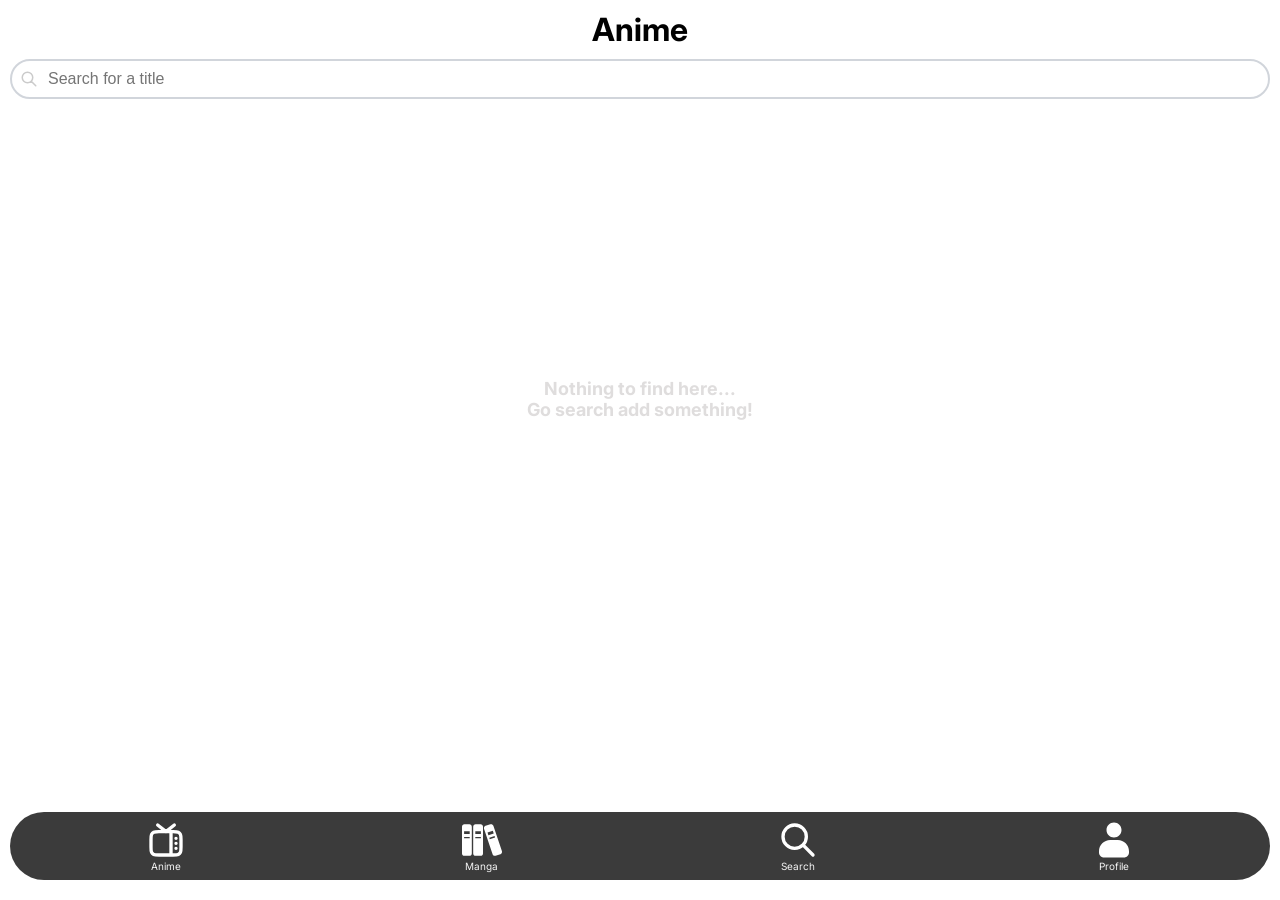
==== manga.html @ dbbde753 "Add manga list page and search controls Adds a manga navigation page with local watchlist rendering," ====
<!doctype html>
<html>
  <head>
    <link rel="stylesheet" href="index.css" />
    <meta name="viewport" content="width=device-width, initial-scale=1.0" />
    <link rel="preconnect" href="https://fonts.googleapis.com">
    <link rel="preconnect" href="https://fonts.gstatic.com" crossorigin>
    <link href="https://fonts.googleapis.com/css2?family=Inter:ital,opsz,wght@0,14..32,100..900;1,14..32,100..900&display=swap" rel="stylesheet">
    <title>MyWatchlist</title>

    <link rel="stylesheet" href="index.css" />
    <link rel="icon" type="image/x-icon" href="/images/favicon.ico" />
    <link
      rel="icon"
      href="images/favicon/favicon.svg"
      type="image/svg+xml"
      sizes="any"
    />
    <link
      rel="icon"
      href="images/favicon/favicon-48x48.png"
      type="image/png"
      sizes="48x48"
    />
    <link rel="shortcut icon" href="images/favicon/favicon.ico" />
    <link
      rel="apple-touch-icon"
      href="images/favicon/apple-touch-icon.png"
      sizes="180x180"
    />
    <link rel="manifest" href="/site.webmanifest" />
    <meta name="theme-color" content="#6d4aff" />
  </head>

  <!-- BODY -->

  <body>
    <header>
      <nav>
        <a href="./index.html">
            <img class="nav-icon" src="images/tv.svg"/>
            <p>Anime</p>
        </a>
        <a href="./manga.html">
            <img class="nav-icon" src="images/bookshelf(light).svg"/>
            <p>Manga</p>
        </a>
        <a href="./search.html">
            <img class="nav-icon" src="images/search.svg"/>
            <p>Search</p>
        </a>
        <a href="./search.html">
            <img class="nav-icon" src="images/avatar.svg"/>
            <p>Profile</p>
        </a>
      </nav>
    </header>

    <main>
        <h1>Anime</h1>
        <form id="find-anime">
            <img src="images/search.svg" class="search-icon" />
            <input id="find-anime-search" type="search" placeholder="Search for a title">
        </form>
        <ul id="anime-container"></ul>
    </main>

    <footer></footer>

    <script src="mylist.js"></script>
  </body>
</html>
---- index.css ----
html, body {
    margin: 0;
    padding: 0;
}

body{
    font-family: "Inter", sans-serif;
}

main{
    padding: 0 10px;
}

*{
    box-sizing: border-box;
}

/* header */

nav{
    background-color: #3b3b3b;
    border-radius: 40px;
    padding: 8px 0;
    
    position: fixed;
    bottom: 20px;
    left: 10px;
    right: 10px;
    
    display: flex;
    align-items: center;
    justify-content: space-around;
    gap: 5px;
}

header a{
    padding: 0 10px;
    text-decoration: none;

    display: flex;
    flex-direction: column;
    justify-content: space-between;
    align-items: center;
}

.nav-icon{
    height: 40px;
    filter: invert(1);   /* black → white */
}

header p{
    color: whitesmoke;
    font-size: 0.625rem;
    margin: 0;
    padding: 0;
}

/* searchbar */

#find-anime{
    position: relative;
    display: flex;
    align-items: center;
    /* justify-content: center; */
}

#find-anime-search{
    margin-top: 10px;
    width: 100%;
    height: 40px;
    appearance: none;
    font-size: 1rem;
    color: #111827;

    padding-left: 36px;
    border: 2px solid #D1D5DB;
    border-radius: 30px;
}

.search-icon{
    position: absolute;
    left: 10px;
    top: 50%;
    transform: translateY(-50%);
    margin-top: 5px;

    width: 18px;
    height: 18px;
    pointer-events: none;
    opacity: 0.2;
}

/* search content */

ul,li{
    list-style: none;
    margin: 0;
    padding: 0;
}

#items-container{
    display: grid;
    grid-template-columns: 1fr;
    gap: 10px;
    margin-top: 10px;
}

.search-card{
    display: flex;
    gap: 8px;
    padding: 10px;
    margin: 0;

    border: #D1D5DB 1px solid;
    border-radius: 5px;
}

.search-card > img{
    width: 100px;
    aspect-ratio: 2/3;
    object-fit: cover;
    flex-shrink: 0;
    align-self: flex-start;
    border-radius: 3px;
}

.card-text > *,
.card-span > *{
    margin: 0;
    padding: 0;
}

.card-text{
    display: flex;
    flex-direction: column;
    gap: 8px;
}

.card-span{
    display: flex;
    gap: 5px;
    font-size: 0.75rem;
    color: #111827;
}

.card-span > * + *::before {
    content: "·";
    margin-right: 5px;
    color: #111827;
}

.anime-desc,.card-span{
    font-weight: 400;
}

.anime-desc{
    display: -webkit-box;
    -webkit-line-clamp: 6;
    line-clamp: 6;
    -webkit-box-orient: vertical;
    overflow: hidden;
    font-size: 0.875rem;
    color: #6B7280;
}

.card-tags{
    font-size: 0.75rem;
}

/* no content */
.no-titles{
    position: fixed;
    left: 50%;
    top: 40%;
    transform: translateX(-50%);
    size: 100px;

    display: flex;
    flex-direction: column;    
}
.blank-search{
    color: #DFDDDD;
    font-size: 1.125rem;
    font-weight: bold;
    text-align: center;
}

/* anime list */
h1{
    text-align: center;
    margin: 10px 0 0;
}

#anime-container{
    margin-top: 10px;
    display: grid;
    grid-template-columns: 1fr;
    gap: 10px;
}

.list-card{
    display: flex;
    gap: 10px;
}

.list-card > img{
    width: 80px;
    aspect-ratio: 2/3;
    object-fit: cover;
    flex-shrink: 0;
    align-self: flex-start;
    border-radius: 3px;
}

.list-card h3{
    margin: 5px 0 5px;
    font-weight: 600;
}

.list-card p{
    margin: 0;
    font-size: 0.875rem;
}
---- index.css ----
html, body {
    margin: 0;
    padding: 0;
}

body{
    font-family: "Inter", sans-serif;
}

main{
    padding: 0 10px;
}

*{
    box-sizing: border-box;
}

/* header */

nav{
    background-color: #3b3b3b;
    border-radius: 40px;
    padding: 8px 0;
    
    position: fixed;
    bottom: 20px;
    left: 10px;
    right: 10px;
    
    display: flex;
    align-items: center;
    justify-content: space-around;
    gap: 5px;
}

header a{
    padding: 0 10px;
    text-decoration: none;

    display: flex;
    flex-direction: column;
    justify-content: space-between;
    align-items: center;
}

.nav-icon{
    height: 40px;
    filter: invert(1);   /* black → white */
}

header p{
    color: whitesmoke;
    font-size: 0.625rem;
    margin: 0;
    padding: 0;
}

/* searchbar */

#find-anime{
    position: relative;
    display: flex;
    align-items: center;
    /* justify-content: center; */
}

#find-anime-search{
    margin-top: 10px;
    width: 100%;
    height: 40px;
    appearance: none;
    font-size: 1rem;
    color: #111827;

    padding-left: 36px;
    border: 2px solid #D1D5DB;
    border-radius: 30px;
}

.search-icon{
    position: absolute;
    left: 10px;
    top: 50%;
    transform: translateY(-50%);
    margin-top: 5px;

    width: 18px;
    height: 18px;
    pointer-events: none;
    opacity: 0.2;
}

/* search content */

ul,li{
    list-style: none;
    margin: 0;
    padding: 0;
}

#items-container{
    display: grid;
    grid-template-columns: 1fr;
    gap: 10px;
    margin-top: 10px;
}

.search-card{
    display: flex;
    gap: 8px;
    padding: 10px;
    margin: 0;

    border: #D1D5DB 1px solid;
    border-radius: 5px;
}

.search-card > img{
    width: 100px;
    aspect-ratio: 2/3;
    object-fit: cover;
    flex-shrink: 0;
    align-self: flex-start;
    border-radius: 3px;
}

.card-text > *,
.card-span > *{
    margin: 0;
    padding: 0;
}

.card-text{
    display: flex;
    flex-direction: column;
    gap: 8px;
}

.card-span{
    display: flex;
    gap: 5px;
    font-size: 0.75rem;
    color: #111827;
}

.card-span > * + *::before {
    content: "·";
    margin-right: 5px;
    color: #111827;
}

.anime-desc,.card-span{
    font-weight: 400;
}

.anime-desc{
    display: -webkit-box;
    -webkit-line-clamp: 6;
    line-clamp: 6;
    -webkit-box-orient: vertical;
    overflow: hidden;
    font-size: 0.875rem;
    color: #6B7280;
}

.card-tags{
    font-size: 0.75rem;
}

/* no content */
.no-titles{
    position: fixed;
    left: 50%;
    top: 40%;
    transform: translateX(-50%);
    size: 100px;

    display: flex;
    flex-direction: column;    
}
.blank-search{
    color: #DFDDDD;
    font-size: 1.125rem;
    font-weight: bold;
    text-align: center;
}

/* anime list */
h1{
    text-align: center;
    margin: 10px 0 0;
}

#anime-container{
    margin-top: 10px;
    display: grid;
    grid-template-columns: 1fr;
    gap: 10px;
}

.list-card{
    display: flex;
    gap: 10px;
}

.list-card > img{
    width: 80px;
    aspect-ratio: 2/3;
    object-fit: cover;
    flex-shrink: 0;
    align-self: flex-start;
    border-radius: 3px;
}

.list-card h3{
    margin: 5px 0 5px;
    font-weight: 600;
}

.list-card p{
    margin: 0;
    font-size: 0.875rem;
}
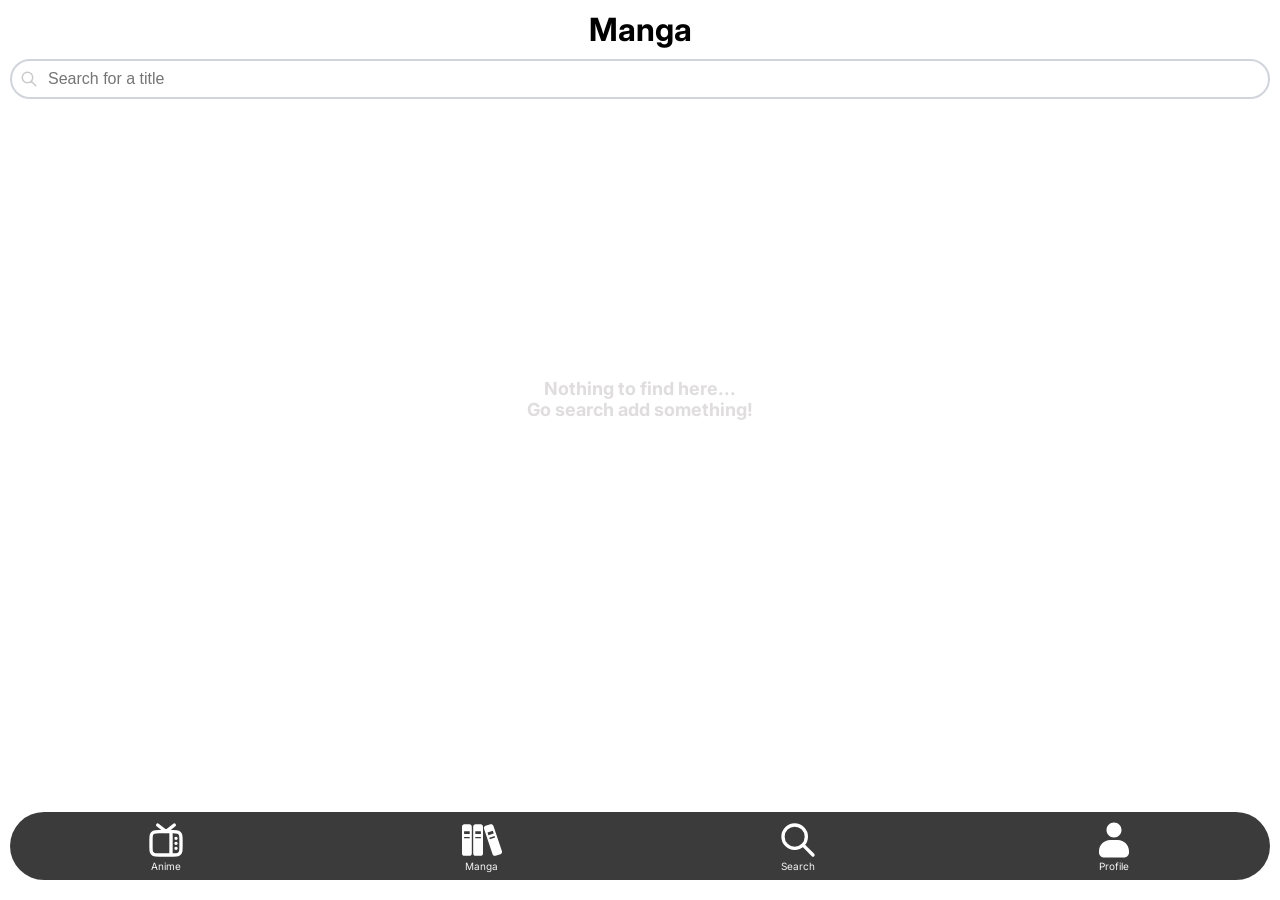
==== commit 2c1ad473: "Update manga.html" ====
--- a/manga.html
+++ b/manga.html
@@ -57,7 +57,7 @@
     </header>
 
     <main>
-        <h1>Anime</h1>
+        <h1>Manga</h1>
         <form id="find-anime">
             <img src="images/search.svg" class="search-icon" />
             <input id="find-anime-search" type="search" placeholder="Search for a title">
